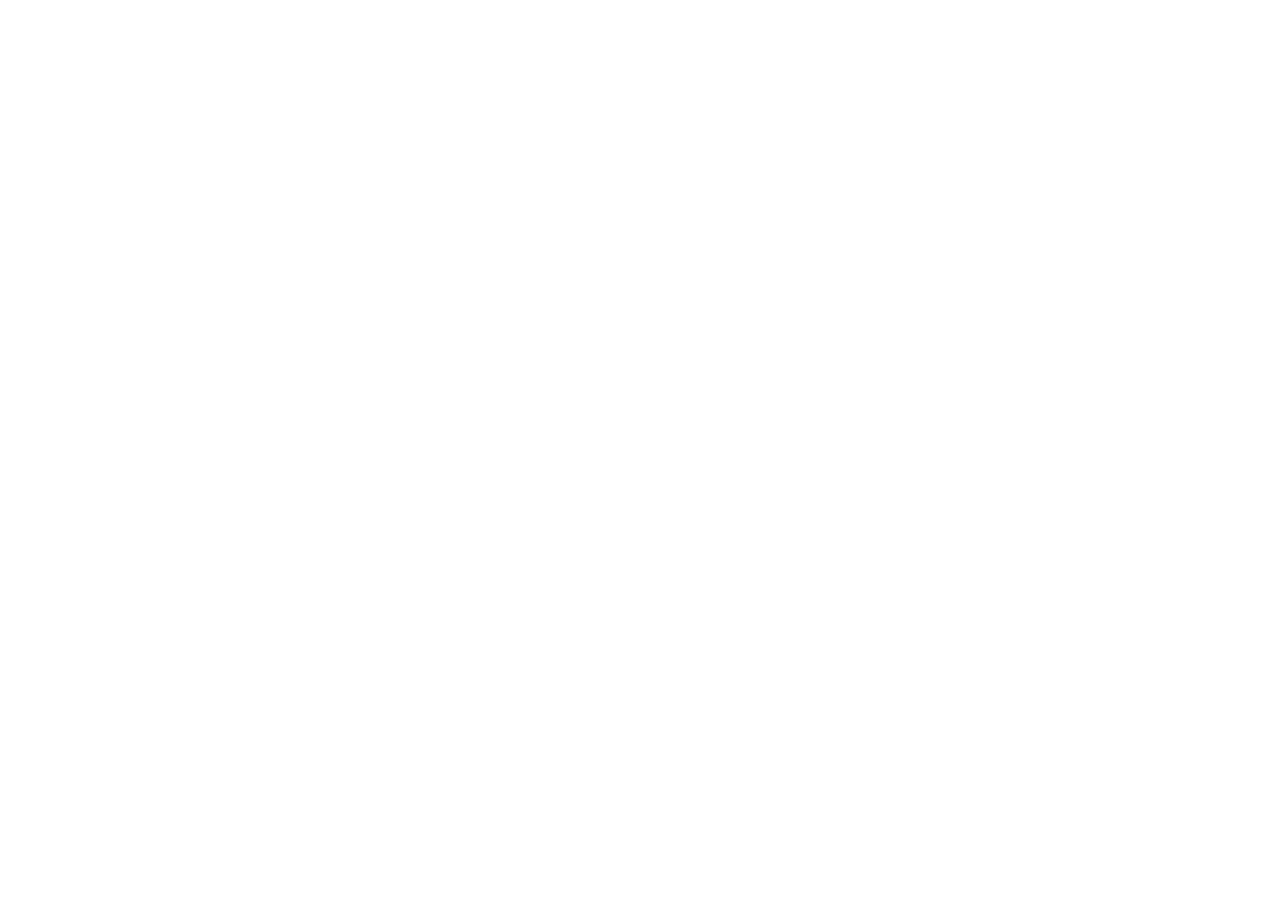
==== index.html @ 08c4c264 "first commit" ====
<!DOCTYPE html>
<html lang="en">
<head>
    <meta charset="UTF-8">
    <meta http-equiv="X-UA-Compatible" content="IE=edge">
    <meta name="viewport" content="width=device-width, initial-scale=1.0">
    <link href="https://fonts.googleapis.com/css2?family=Josefin+Slab:ital,wght@1,500&family=Quicksand:wght@300;500;700&family=Source+Sans+Pro:wght@600&display=swap" rel="stylesheet">
    <link rel="stylesheet" href="css/style-index.css">
    <title>Document</title>
</head>
<body>
    
</body>
</html>
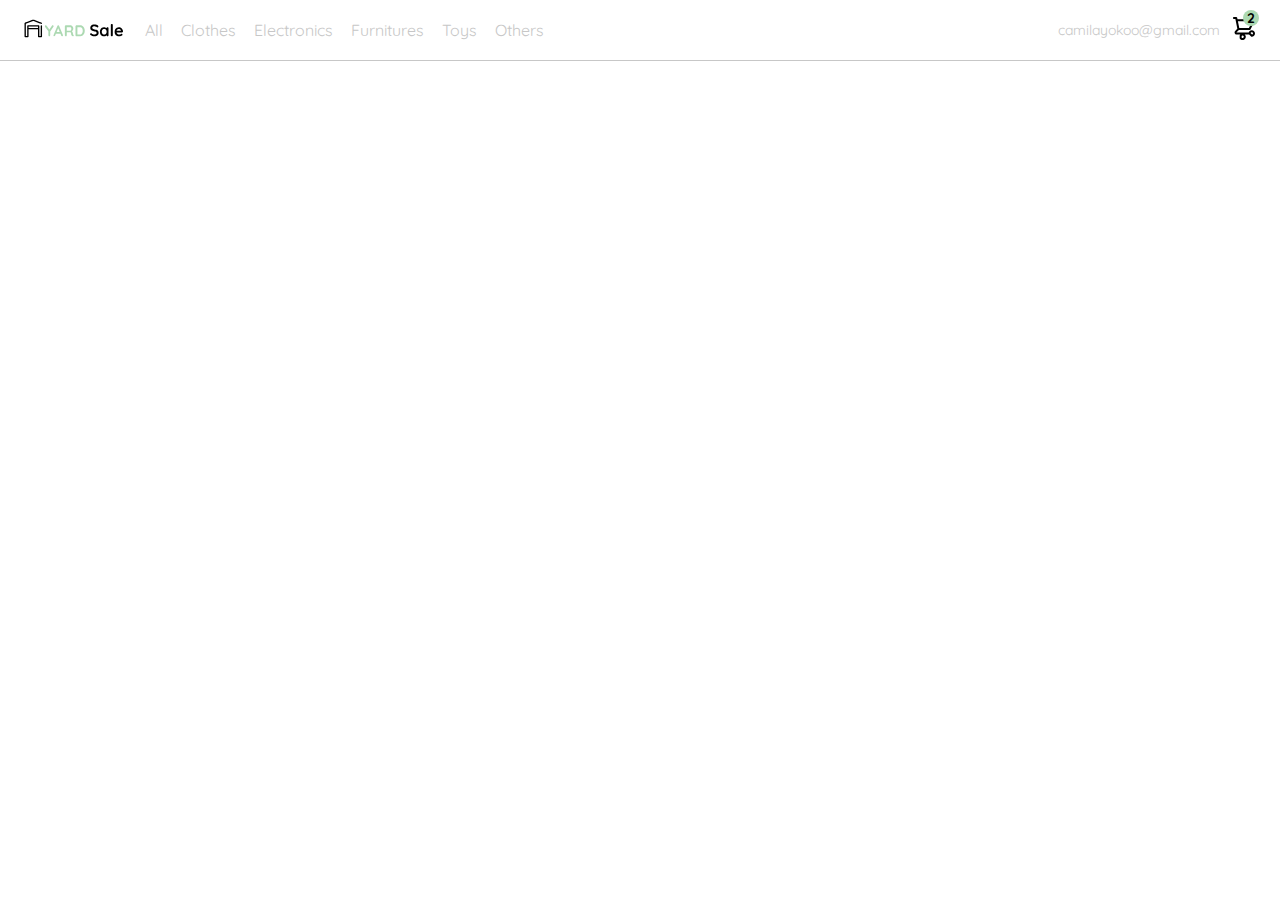
==== commit bd373bb0: "se crea el index y se comienza a unir componentes" ====
--- a/index.html
+++ b/index.html
@@ -5,10 +5,60 @@
     <meta http-equiv="X-UA-Compatible" content="IE=edge">
     <meta name="viewport" content="width=device-width, initial-scale=1.0">
     <link href="https://fonts.googleapis.com/css2?family=Josefin+Slab:ital,wght@1,500&family=Quicksand:wght@300;500;700&family=Source+Sans+Pro:wght@600&display=swap" rel="stylesheet">
-    <link rel="stylesheet" href="css/style-index.css">
-    <title>Document</title>
+    <link rel="stylesheet" href="./css/style.css">
+    <title>YardSale: tienda online</title>
 </head>
 <body>
-    
+    <nav>
+        <img src="./img/icons/icon_menu.svg" alt="menu" class="menu">
+        <div class="navbar-left">
+            <img src="./img/logos/logo_yard_sale.svg" alt="logo" class="logo">
+
+            <ul>
+                <li>
+                    <a href="/">All</a>
+                </li>
+                <li>
+                    <a href="/">Clothes</a>
+                </li>
+                <li>
+                    <a href="/">Electronics</a>
+                </li>
+                <li>
+                    <a href="/">Furnitures</a>
+                </li>
+                <li>
+                    <a href="/">Toys</a>
+                </li>
+                <li>
+                    <a href="/">Others</a>
+                </li>
+            </ul>
+        </div>
+        
+        <div class="navbar-right">
+            <ul>
+                <li class="navbar-email">camilayokoo@gmail.com</li>
+                <li class="navber-shopping-cart">
+                    <img src="./img/icons/icon_shopping_cart.svg" alt="shopping cart">
+                    <div>2</div>
+                </li>
+            </ul>
+        </div>
+        <div class="desktop-menu inactive">
+            <ul>
+                <li>
+                    <a href="/" class="title">May orders</a>
+                </li>
+                <li>
+                    <a href="/" >May account</a>
+                </li>
+                <li>
+                    <a href="/">Sign out</a>
+                </li>
+            </ul>
+        </div>
+    </nav>
+    <script src="./js/main.js"></script>
 </body>
 </html>--- a/css/style.css
+++ b/css/style.css
@@ -0,0 +1,151 @@
+:root{
+    --white: #FFFFFF;
+    --black: #000000;
+    --very-light-pink: #C7C7C7;
+    --text-input-field: #F7F7F7;
+    --hospital-green: #ACD9B2;
+    --sm: 14px;
+    --md: 16px;
+    --lg: 18px;
+}
+
+body{
+    margin: 0;
+    font-family: 'Quicksand', sans-serif;
+}
+
+.inactive{
+    display: none;
+}
+
+nav{
+    display: flex;
+    justify-content: space-between;
+    padding: 0 24px;
+    border-bottom: 1px solid var(--very-light-pink);
+}
+
+.menu{
+    display: none;
+}
+
+.logo{
+    width: 100px;
+}
+
+.navbar-left ul,
+.navbar-right ul{
+    list-style: none;
+    padding: 0;
+    margin: 0;
+    display: flex;
+    align-items: center;
+    height: 60px;
+}
+
+.navbar-left{
+    display: flex;
+    
+}
+.navbar-left ul{
+    margin-left: 12px;
+    
+}
+
+.navbar-left ul li a,
+.navbar-right ul li a{
+    text-decoration: none;
+    color: var(--very-light-pink);
+    border: 1px solid var(--white);
+    padding: 8px;
+    border-radius: 8px ;
+}
+
+.navbar-left ul li a:hover,
+.navbar-right ul li a:hover{
+    color: var(--hospital-green);
+    border: 1px solid var(--hospital-green);
+}
+
+.navbar-email{
+    color: var(--very-light-pink);
+    cursor: pointer;
+    font-size: var(--sm);
+    margin-right: 12px;
+}
+
+.navber-shopping-cart{
+    position: relative;
+}
+
+.navber-shopping-cart div{
+    width: 16px;
+    height: 16px;
+    background-color: var(--hospital-green);
+    border-radius: 50%;
+    font-size: var(--sm);
+    font-weight: bold;
+    position: absolute;
+    top: -6px;
+    right: -3px;
+    display: flex;
+    justify-content: center;
+    align-items: center;
+}
+
+
+.desktop-menu{
+    position: absolute;
+    background: var(--white);
+    top: 60px;
+    right: 60px;
+    width: 100px;
+    height: auto;
+    border: 1px solid var(--very-light-pink); 
+    border-radius: 6px;
+    padding: 20px 20px 0 20px;
+}
+
+.desktop-menu ul{
+    list-style: none;
+    padding: 0;
+    margin: 0;
+}
+
+.desktop-menu ul li{
+    text-align: end;
+}
+
+.desktop-menu ul li:nth-child(1),
+.desktop-menu ul li:nth-child(2){
+    font-weight: bold;
+}
+
+.desktop-menu ul li:last-child{
+    padding-top: 20px;
+    border-top: 1px solid var(--very-light-pink);
+}
+
+.desktop-menu ul li:last-child a{
+    color: var(--hospital-green);
+    font-size: var(--sm);
+}
+
+.desktop-menu ul li a{
+    color: var(--black);
+    text-decoration: none;
+    margin-bottom: 20px;
+    display: inline-block;
+}
+
+@media (max-width: 640px){
+    .menu{
+        display: block;
+    }
+    .navbar-left ul{
+        display: none;
+    }
+    .navbar-email{
+        display: none;
+    }
+}